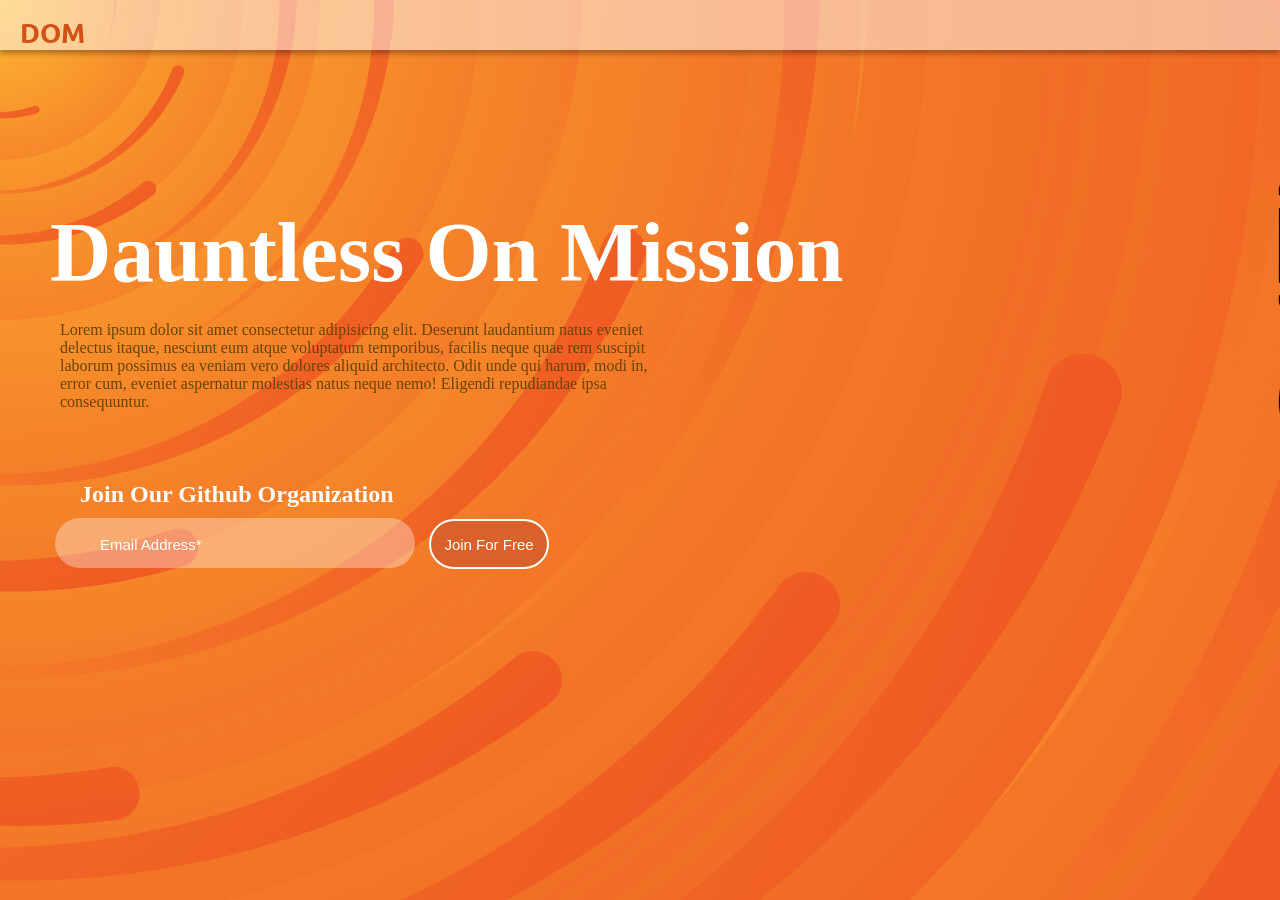
==== Task-3/Solution/SPN/home.html @ d18b709c "TASK-3 Main page (#25)" ====
<!DOCTYPE html>
<html lang="en">

<head>
    <meta charset="UTF-8">
    <meta http-equiv="X-UA-Compatible" content="IE=edge">
    <meta name="viewport" content="width=device-width, initial-scale=1.0">
    <title>HOME PAGE</title>
    <link rel="stylesheet" href="./home.css">
    <link rel="preconnect" href="https://fonts.gstatic.com">
    <link href="https://fonts.googleapis.com/css2?family=Ubuntu&display=swap" rel="stylesheet">
</head>

<body>
    <div class="container">
        <div class="navbar">
            <ul>
                <li class="left"><a href="#">DOM</a></li>
                <li class="right"><a href="#">Team</a></li>
                <li><a href="#">About</a></li>
                <li><a href="#">Contact</a></lis=>
            </ul>
        </div>


        <div class="dom-details">
            <div class="heading">
                <h1>Dauntless On Mission</h1>
                <p>Lorem ipsum dolor sit amet consectetur adipisicing elit. Deserunt laudantium natus eveniet delectus
                    itaque, nesciunt eum atque voluptatum temporibus, facilis neque quae rem suscipit laborum possimus
                    ea veniam vero dolores aliquid architecto. Odit unde qui harum, modi in, error cum, eveniet
                    aspernatur molestias natus neque nemo! Eligendi repudiandae ipsa consequuntur.</p>
            </div>

            <div class="join">
                <h2>Join Our Github Organization</h2>
                <input type="email" name="email-address" id="email" placeholder="Email Address*">
                <button id="button">Join For Free</button>
            </div>
        </div>


        <div>
            <img src="digital1.png" alt="you are not eligibal to see images">
        </div>

    </div>
</body>

</html>
---- Task-3/Solution/SPN/home.css ----
*{
    box-sizing: border-box;
    padding: 0;
    margin: 0;
}

body{
    height: 100vh;
    width: 100%;
    
}

.container{
    /* background-image: url('./bg.jpg'); */
    background-image: url("data:image/svg+xml,%3Csvg xmlns='http://www.w3.org/2000/svg' viewBox='0 0 2000 1500'%3E%3Cdefs%3E%3CradialGradient id='a' gradientUnits='objectBoundingBox'%3E%3Cstop offset='0' stop-color='%23FB3'/%3E%3Cstop offset='1' stop-color='%23ee5522'/%3E%3C/radialGradient%3E%3ClinearGradient id='b' gradientUnits='userSpaceOnUse' x1='0' y1='750' x2='1550' y2='750'%3E%3Cstop offset='0' stop-color='%23f7882b'/%3E%3Cstop offset='1' stop-color='%23ee5522'/%3E%3C/linearGradient%3E%3Cpath id='s' fill='url(%23b)' d='M1549.2 51.6c-5.4 99.1-20.2 197.6-44.2 293.6c-24.1 96-57.4 189.4-99.3 278.6c-41.9 89.2-92.4 174.1-150.3 253.3c-58 79.2-123.4 152.6-195.1 219c-71.7 66.4-149.6 125.8-232.2 177.2c-82.7 51.4-170.1 94.7-260.7 129.1c-90.6 34.4-184.4 60-279.5 76.3C192.6 1495 96.1 1502 0 1500c96.1-2.1 191.8-13.3 285.4-33.6c93.6-20.2 185-49.5 272.5-87.2c87.6-37.7 171.3-83.8 249.6-137.3c78.4-53.5 151.5-114.5 217.9-181.7c66.5-67.2 126.4-140.7 178.6-218.9c52.3-78.3 96.9-161.4 133-247.9c36.1-86.5 63.8-176.2 82.6-267.6c18.8-91.4 28.6-184.4 29.6-277.4c0.3-27.6 23.2-48.7 50.8-48.4s49.5 21.8 49.2 49.5c0 0.7 0 1.3-0.1 2L1549.2 51.6z'/%3E%3Cg id='g'%3E%3Cuse href='%23s' transform='scale(0.12) rotate(60)'/%3E%3Cuse href='%23s' transform='scale(0.2) rotate(10)'/%3E%3Cuse href='%23s' transform='scale(0.25) rotate(40)'/%3E%3Cuse href='%23s' transform='scale(0.3) rotate(-20)'/%3E%3Cuse href='%23s' transform='scale(0.4) rotate(-30)'/%3E%3Cuse href='%23s' transform='scale(0.5) rotate(20)'/%3E%3Cuse href='%23s' transform='scale(0.6) rotate(60)'/%3E%3Cuse href='%23s' transform='scale(0.7) rotate(10)'/%3E%3Cuse href='%23s' transform='scale(0.835) rotate(-40)'/%3E%3Cuse href='%23s' transform='scale(0.9) rotate(40)'/%3E%3Cuse href='%23s' transform='scale(1.05) rotate(25)'/%3E%3Cuse href='%23s' transform='scale(1.2) rotate(8)'/%3E%3Cuse href='%23s' transform='scale(1.333) rotate(-60)'/%3E%3Cuse href='%23s' transform='scale(1.45) rotate(-30)'/%3E%3Cuse href='%23s' transform='scale(1.6) rotate(10)'/%3E%3C/g%3E%3C/defs%3E%3Cg transform='rotate(0 0 0)'%3E%3Cg transform='rotate(0 0 0)'%3E%3Ccircle fill='url(%23a)' r='3000'/%3E%3Cg opacity='0.5'%3E%3Ccircle fill='url(%23a)' r='2000'/%3E%3Ccircle fill='url(%23a)' r='1800'/%3E%3Ccircle fill='url(%23a)' r='1700'/%3E%3Ccircle fill='url(%23a)' r='1651'/%3E%3Ccircle fill='url(%23a)' r='1450'/%3E%3Ccircle fill='url(%23a)' r='1250'/%3E%3Ccircle fill='url(%23a)' r='1175'/%3E%3Ccircle fill='url(%23a)' r='900'/%3E%3Ccircle fill='url(%23a)' r='750'/%3E%3Ccircle fill='url(%23a)' r='500'/%3E%3Ccircle fill='url(%23a)' r='380'/%3E%3Ccircle fill='url(%23a)' r='250'/%3E%3C/g%3E%3Cg transform='rotate(0 0 0)'%3E%3Cuse href='%23g' transform='rotate(10)'/%3E%3Cuse href='%23g' transform='rotate(120)'/%3E%3Cuse href='%23g' transform='rotate(240)'/%3E%3C/g%3E%3Ccircle fill-opacity='0.1' fill='url(%23a)' r='3000'/%3E%3C/g%3E%3C/g%3E%3C/svg%3E");
    background-attachment: fixed;
    background-size: cover;
    background-repeat: no-repeat;
    background-size: cover;
    height: 100vh;
    width: 100%;
}

.navbar{
    height: 50px;
    background-color: rgba(255, 255, 255, 0.5);
    box-shadow: rgba(0, 0, 0, 0.16) 0px 3px 6px, rgba(0, 0, 0, 0.23) 0px 3px 6px;
}

.navbar ul{
    /* border: 2px solid blue; */
    display: flex;
    padding-top: 15px;
}

.navbar ul li {
    margin-left: 20px;
    list-style: none;
    padding-right: 20px;
}

.navbar ul li a{
    text-decoration: none;
    color: rgb(209, 81, 22);
    font-weight: bold;
    font-family: 'Ubuntu', sans-serif;
}

.navbar ul li a:hover{
    border-bottom: 2px solid rgb(255, 255, 255);
}

.left{
    font-size: 27px;
    padding-bottom: 9px;
}

.right{
    padding-left: 150vh;
}


.dom-details h1{
    color: rgb(255, 255, 255);
    font-size: 85px; 
    padding-top: 17vh;
    padding-left: 50px;
}

/* .dom-details h1:hover{
    border-bottom: 3px solid white;
    margin-left: 50px;
    width: 150vh;
} */

.dom-details p{
    font-family: 'Baloo Tammudu 2', cursive;
    color: #694400;
    padding: 20px 600px 10px 60px;
}

.join h2{
    padding: 60px 0px 10px 80px;
    color: rgb(252, 252, 252);
}

.join input{
    height: 50px;
    width: 360px;
    background-color: rgba(255, 255, 255, 0.342);
    border: none;
    outline: none;
    border-radius: 30px;
    font-size: 20px;
    color: #fff;
}

.join input:hover{
    border-bottom: 2px solid white;
}

#email{
    padding-left: 30px;
    margin-left: 55px;
}

.join ::placeholder{
    color: white;
    font-size: 15px;
    padding-left: 15px;
   
}

.join button{
    height: 50px;
    width: 120px;
    margin-left: 10px;
    border: 2px solid rgb(255, 255, 255);
    background-color: rgb(218, 98, 42);
    border-radius: 30px;
    color: white;
    font-size: 15px;
    transition: .5s;
}

.join button:hover{
    background-color: transparent;
    cursor: pointer;
}

div img{
    position: absolute;
    margin-left: 140vh;
    margin-top: -45vh;
    height: 400px;
    width: 400px;
}
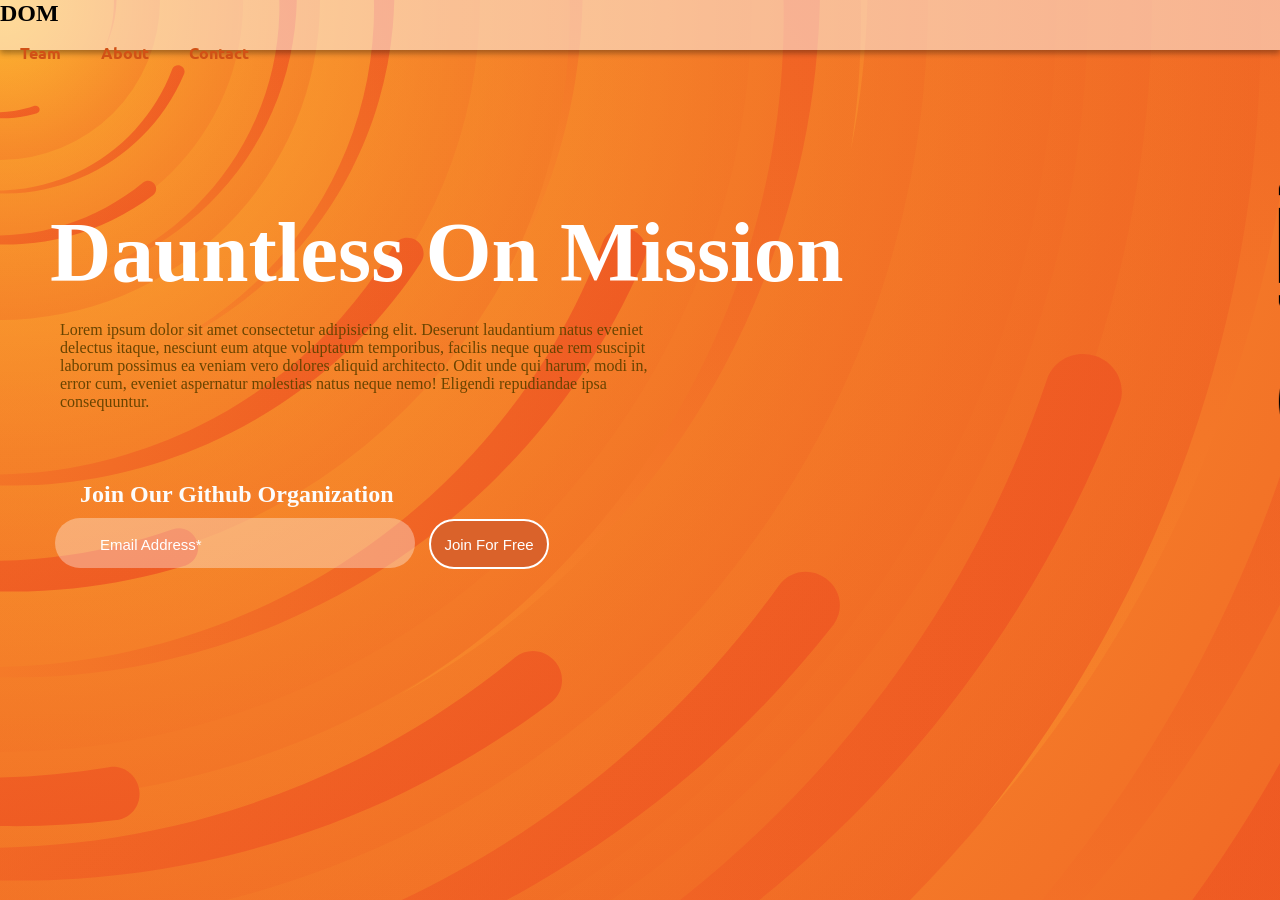
==== commit db628961: "🔨 fixed navbar issue (#26)" ====
--- a/Task-3/Solution/SPN/home.html
+++ b/Task-3/Solution/SPN/home.html
@@ -14,15 +14,13 @@
 <body>
     <div class="container">
         <div class="navbar">
+            <h2 id="head">DOM</h2>
             <ul>
-                <li class="left"><a href="#">DOM</a></li>
-                <li class="right"><a href="#">Team</a></li>
-                <li><a href="#">About</a></li>
-                <li><a href="#">Contact</a></lis=>
+                <li><a href="#">Team</a></li>
+                <li> <a href="#">About</a></li>
+                <li><a href="#">Contact</a></li>
             </ul>
         </div>
-
-
         <div class="dom-details">
             <div class="heading">
                 <h1>Dauntless On Mission</h1>
@@ -38,8 +36,6 @@
                 <button id="button">Join For Free</button>
             </div>
         </div>
-
-
         <div>
             <img src="digital1.png" alt="you are not eligibal to see images">
         </div>
@@ -47,4 +43,4 @@
     </div>
 </body>
 
-</html>+</html>
